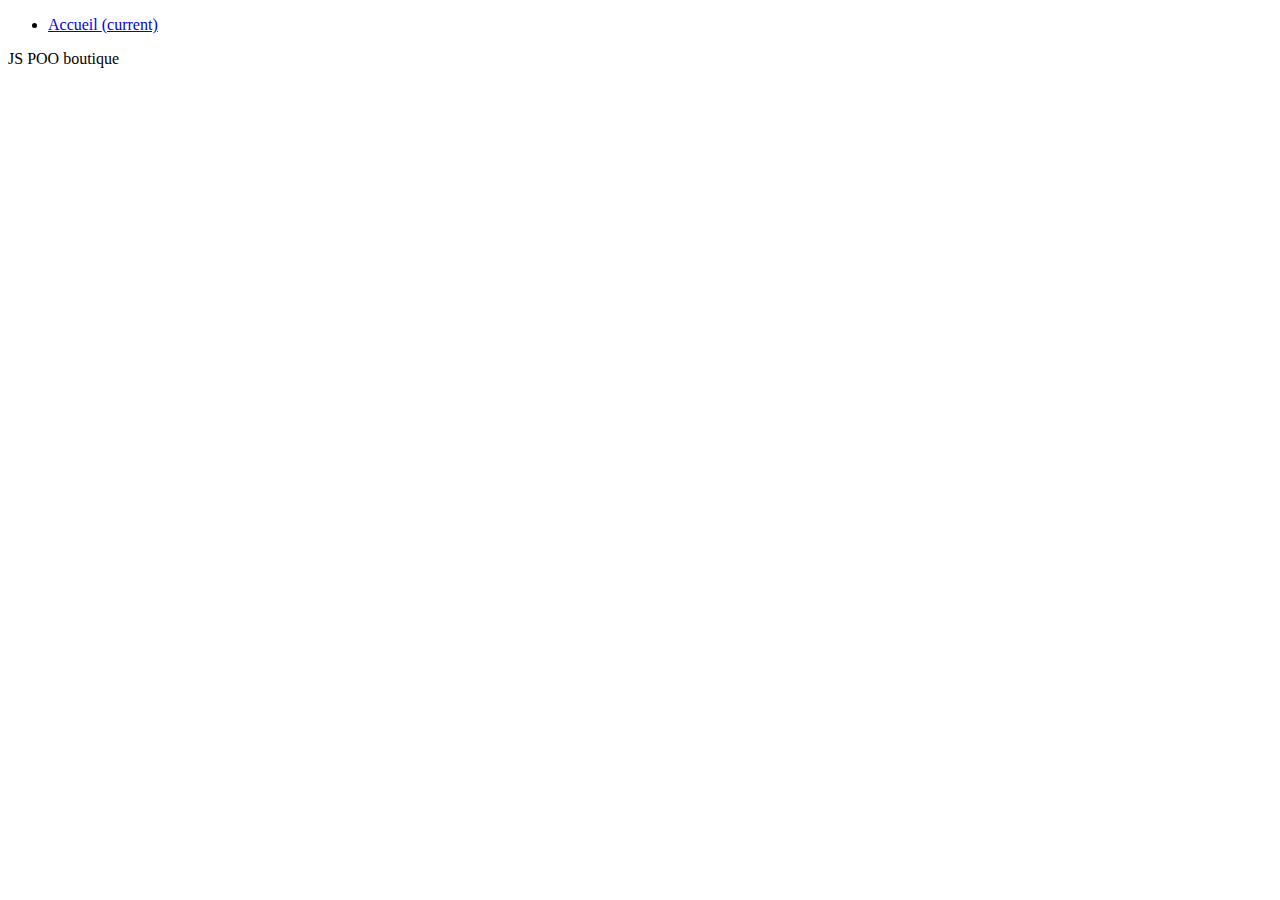
==== products.html @ 215db8a3 "first commit" ====
<!doctype html>
<html lang="en">
  <head>
    <title>Title</title>
    <!-- Required meta tags -->
    <meta charset="utf-8">
    <meta name="viewport" content="width=device-width, initial-scale=1, shrink-to-fit=no">

    <!-- Bootstrap CSS v5.2.0-beta1 -->
    <link rel="stylesheet" href="https://cdn.jsdelivr.net/npm/bootstrap@5.2.0-beta1/dist/css/bootstrap.min.css"  integrity="sha384-0evHe/X+R7YkIZDRvuzKMRqM+OrBnVFBL6DOitfPri4tjfHxaWutUpFmBp4vmVor" crossorigin="anonymous">

  </head>

  <body>
    <nav class="navbar navbar-expand navbar-light bg-light">
      <ul class="nav navbar-nav">
        <li class="nav-item active">
          <a class="nav-link" href="index.html">Accueil <span class="visually-hidden">(current)</span></a>
        </li>
      </ul>
  
  
      <li class="nav-item nav-item-template" hidden>
        <a class="nav-link" href="products.html"></a>
      </li>
    </nav>


    
    <div class="container">
      <div class="row">
      </div>
  </div>
  
  <div class="col-sm-12 col-md-6 col-lg-4 mt-5 mb-5 card-template" hidden>
    <div class="card h-100">
      <img class="card-img-top" src="holder.js/100x180/" alt="Title">
      <div class="card-body">
        <h4 class="card-title">Title</h4>
        <div class="d-flex">
        <p class="card-text me-auto" id="description">Text</p>
        <p class="card-text ms-auto" id="price">price</p></div>
      </div>
    </div>
  </div>

  <footer class="container-fluid bg-light d-flex justify-content-center">
    <p class="m-5">JS POO boutique</p>
  </footer>

   
     <script src="src/products.js" type="module"></script>
    <!-- Bootstrap JavaScript Libraries -->
    <script src="https://cdn.jsdelivr.net/npm/@popperjs/core@2.11.5/dist/umd/popper.min.js" integrity="sha384-Xe+8cL9oJa6tN/veChSP7q+mnSPaj5Bcu9mPX5F5xIGE0DVittaqT5lorf0EI7Vk" crossorigin="anonymous"></script>

    <script src="https://cdn.jsdelivr.net/npm/bootstrap@5.2.0-beta1/dist/js/bootstrap.min.js" integrity="sha384-kjU+l4N0Yf4ZOJErLsIcvOU2qSb74wXpOhqTvwVx3OElZRweTnQ6d31fXEoRD1Jy" crossorigin="anonymous"></script>
  </body>
</html>
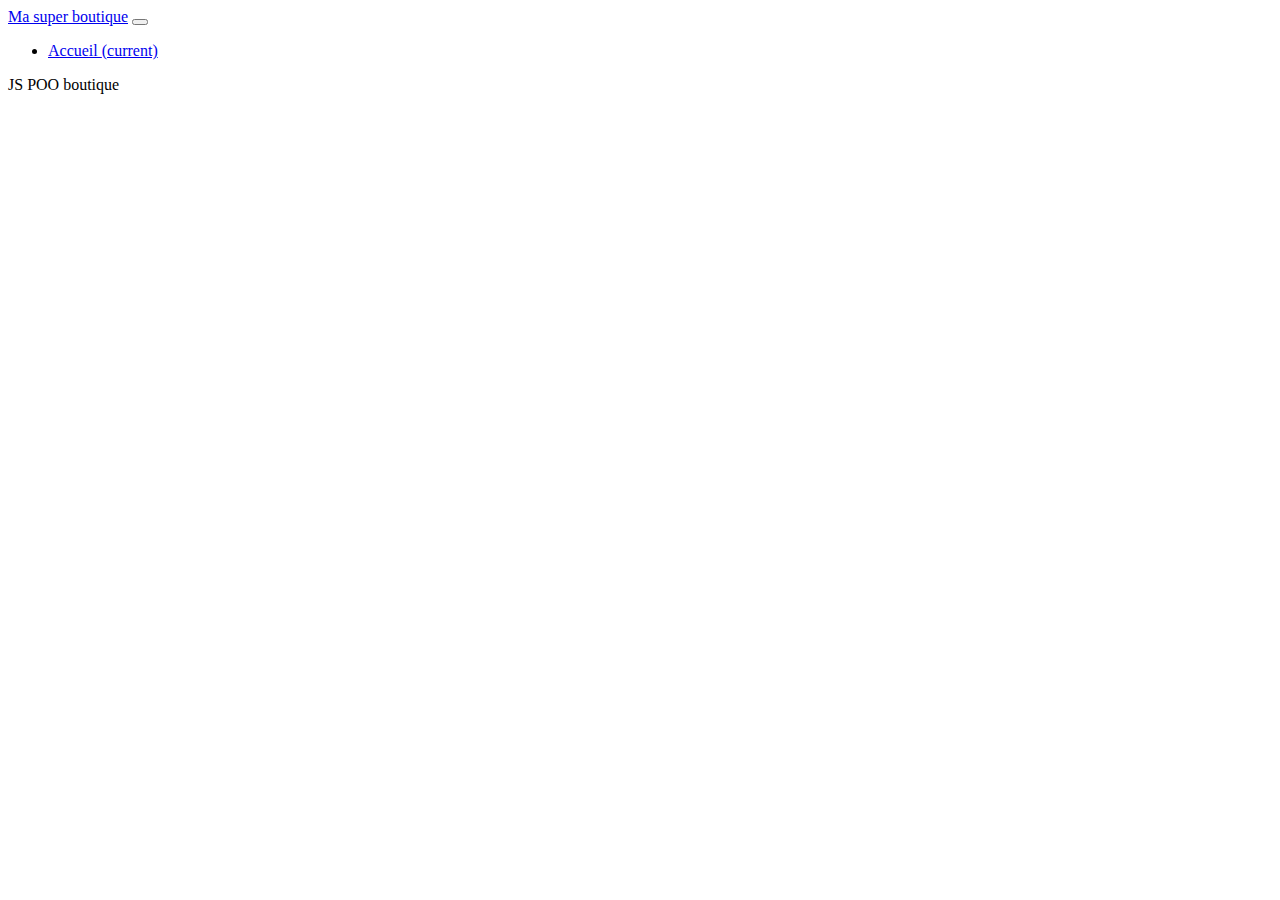
==== commit 43323299: "position et apparence prix" ====
--- a/products.html
+++ b/products.html
@@ -1,59 +1,75 @@
 <!doctype html>
 <html lang="en">
-  <head>
-    <title>Title</title>
-    <!-- Required meta tags -->
-    <meta charset="utf-8">
-    <meta name="viewport" content="width=device-width, initial-scale=1, shrink-to-fit=no">
 
-    <!-- Bootstrap CSS v5.2.0-beta1 -->
-    <link rel="stylesheet" href="https://cdn.jsdelivr.net/npm/bootstrap@5.2.0-beta1/dist/css/bootstrap.min.css"  integrity="sha384-0evHe/X+R7YkIZDRvuzKMRqM+OrBnVFBL6DOitfPri4tjfHxaWutUpFmBp4vmVor" crossorigin="anonymous">
+<head>
+  <title>Title</title>
+  <!-- Required meta tags -->
+  <meta charset="utf-8">
+  <meta name="viewport" content="width=device-width, initial-scale=1, shrink-to-fit=no">
 
-  </head>
+  <!-- Bootstrap CSS v5.2.0-beta1 -->
+  <link rel="stylesheet" href="https://cdn.jsdelivr.net/npm/bootstrap@5.2.0-beta1/dist/css/bootstrap.min.css"
+    integrity="sha384-0evHe/X+R7YkIZDRvuzKMRqM+OrBnVFBL6DOitfPri4tjfHxaWutUpFmBp4vmVor" crossorigin="anonymous">
+  <link rel="stylesheet" href="css/boutique.css">
+</head>
 
-  <body>
-    <nav class="navbar navbar-expand navbar-light bg-light">
-      <ul class="nav navbar-nav">
-        <li class="nav-item active">
-          <a class="nav-link" href="index.html">Accueil <span class="visually-hidden">(current)</span></a>
-        </li>
-      </ul>
-  
-  
+<body>
+  <nav class="navbar navbar-expand-lg navbar-light bg-light">
+    <div class="container-fluid">
+      <a class="navbar-brand" href="index.html">Ma super boutique</a>
+      <button class="navbar-toggler" type="button" data-bs-toggle="collapse" data-bs-target="#navbarNav"
+        aria-controls="navbarNav" aria-expanded="false" aria-label="Toggle navigation">
+        <span class="navbar-toggler-icon"></span>
+      </button>
+      <div class="collapse navbar-collapse" id="navbarNav">
+        <ul class="nav navbar-nav">
+          <li class="nav-item active">
+            <a class="nav-link" href="index.html">Accueil <span class="visually-hidden">(current)</span></a>
+          </li>
+        </ul>
+      </div>
       <li class="nav-item nav-item-template" hidden>
         <a class="nav-link" href="products.html"></a>
       </li>
-    </nav>
+    </div>
+  </nav>
 
 
-    
-    <div class="container">
-      <div class="row">
-      </div>
+
+  <div class="container">
+    <div class="row">
+    </div>
   </div>
-  
+
   <div class="col-sm-12 col-md-6 col-lg-4 mt-5 mb-5 card-template" hidden>
     <div class="card h-100">
       <img class="card-img-top" src="holder.js/100x180/" alt="Title">
       <div class="card-body">
         <h4 class="card-title">Title</h4>
-        <div class="d-flex">
-        <p class="card-text me-auto" id="description">Text</p>
-        <p class="card-text ms-auto" id="price">price</p></div>
+        <p class="card-text" id="description">Text</p>
+
+      </div>
+      <div class="card-footer d-flex bg-white">
+        <button type="button" class="btn btn-dark ms-auto" id="price">Button</button>
       </div>
     </div>
   </div>
+  </div>
 
-  <footer class="container-fluid bg-light d-flex justify-content-center">
+  <footer class="container-fluid bg-light d-flex justify-content-center mt-5">
     <p class="m-5">JS POO boutique</p>
   </footer>
 
-   
-     <script src="src/products.js" type="module"></script>
-    <!-- Bootstrap JavaScript Libraries -->
-    <script src="https://cdn.jsdelivr.net/npm/@popperjs/core@2.11.5/dist/umd/popper.min.js" integrity="sha384-Xe+8cL9oJa6tN/veChSP7q+mnSPaj5Bcu9mPX5F5xIGE0DVittaqT5lorf0EI7Vk" crossorigin="anonymous"></script>
 
-    <script src="https://cdn.jsdelivr.net/npm/bootstrap@5.2.0-beta1/dist/js/bootstrap.min.js" integrity="sha384-kjU+l4N0Yf4ZOJErLsIcvOU2qSb74wXpOhqTvwVx3OElZRweTnQ6d31fXEoRD1Jy" crossorigin="anonymous"></script>
-  </body>
-</html>
+  <script src="src/products.js" type="module"></script>
+  <!-- Bootstrap JavaScript Libraries -->
+  <script src="https://cdn.jsdelivr.net/npm/@popperjs/core@2.11.5/dist/umd/popper.min.js"
+    integrity="sha384-Xe+8cL9oJa6tN/veChSP7q+mnSPaj5Bcu9mPX5F5xIGE0DVittaqT5lorf0EI7Vk"
+    crossorigin="anonymous"></script>
 
+  <script src="https://cdn.jsdelivr.net/npm/bootstrap@5.2.0-beta1/dist/js/bootstrap.min.js"
+    integrity="sha384-kjU+l4N0Yf4ZOJErLsIcvOU2qSb74wXpOhqTvwVx3OElZRweTnQ6d31fXEoRD1Jy"
+    crossorigin="anonymous"></script>
+</body>
+
+</html>--- a/css/boutique.css
+++ b/css/boutique.css
@@ -0,0 +1,8 @@
+.card{
+    cursor: pointer;
+    transition: transform 0.60s;
+}
+
+.card:hover{
+    transform : scale(1.05);
+}
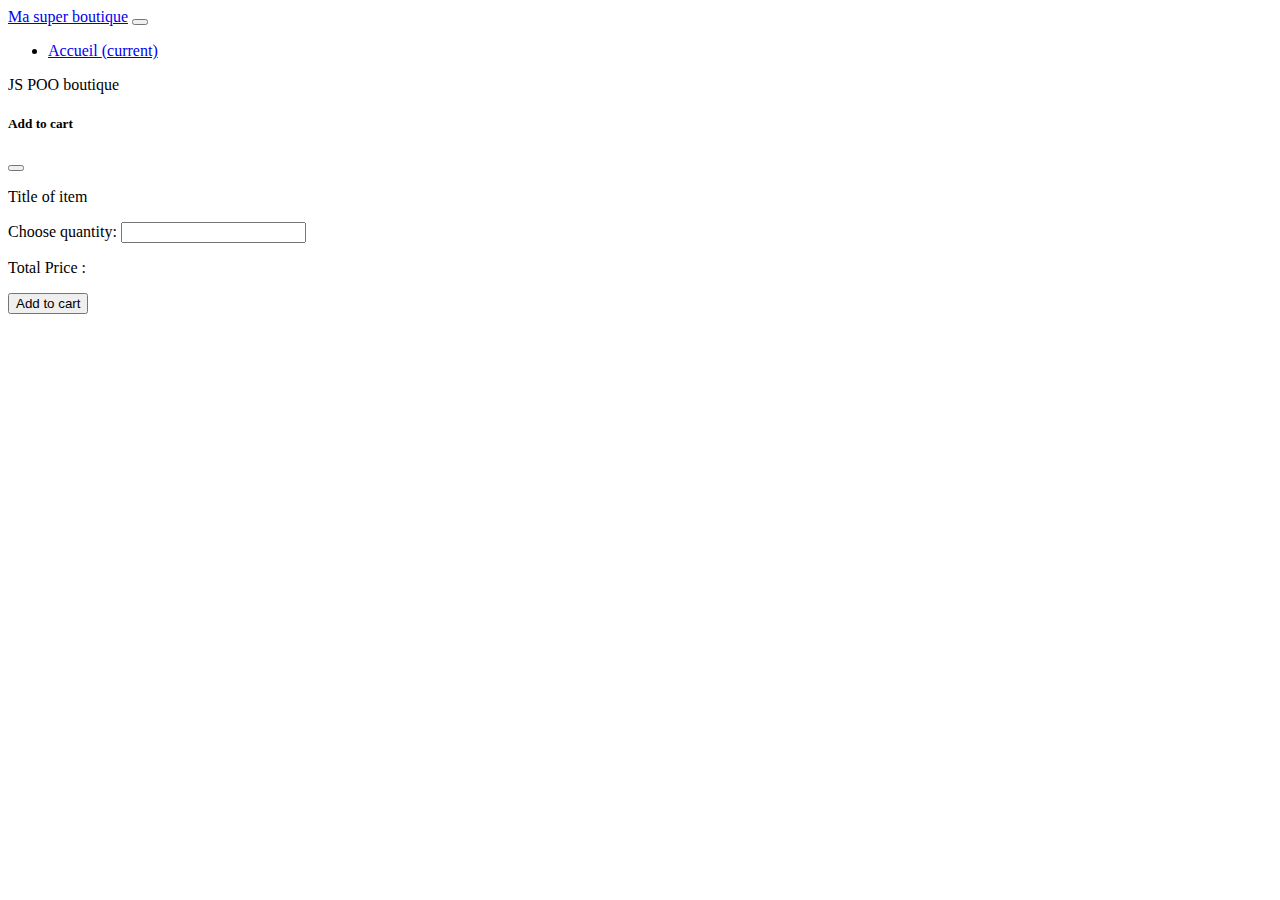
==== commit 57dd47a7: "added canvas" ====
--- a/products.html
+++ b/products.html
@@ -49,8 +49,9 @@
         <p class="card-text" id="description">Text</p>
 
       </div>
-      <div class="card-footer d-flex bg-white">
-        <button type="button" class="btn btn-dark ms-auto" id="price">Button</button>
+      <div class="card-footer d-flex bg-white justify-content-end">
+        <button type="button" class="btn btn-dark" id="price">Button</button>
+        <button type="button" class="btn btn-danger ms-2">Buy me</button>
       </div>
     </div>
   </div>
@@ -59,6 +60,29 @@
   <footer class="container-fluid bg-light d-flex justify-content-center mt-5">
     <p class="m-5">JS POO boutique</p>
   </footer>
+
+  <div class="offcanvas offcanvas-end show" tabindex="-1" id="offcanvas" aria-labelledby="offcanvasLabel">
+    <div class="offcanvas-header">
+      <h5 class="offcanvas-title" id="offcanvasLabel">Add to cart</h5>
+      <button type="button" class="btn-close" data-bs-dismiss="offcanvas" aria-label="Close"></button>
+    </div>
+    <div class="offcanvas-body">
+      <!--content for item goes here: name product, price, pick quantity, show final price-->
+      <form action="post">
+        <div class="mb-3">
+        <p id="title" class="form-text">Title of item</p>
+        <label for="numberofitems" class="form-label">Choose quantity:</label>
+        <input type="number" name="numberofitems" id="numberofitems" class="form-control">
+      </div>
+      <div class="mb-3">
+        <p id="totalprice">Total Price : </p>
+      </div>
+      <div class="mb-3">
+        <input type="submit" class="btn btn-danger" value="Add to cart">
+      </div>
+      </form>
+    </div>
+  </div>
 
 
   <script src="src/products.js" type="module"></script>
